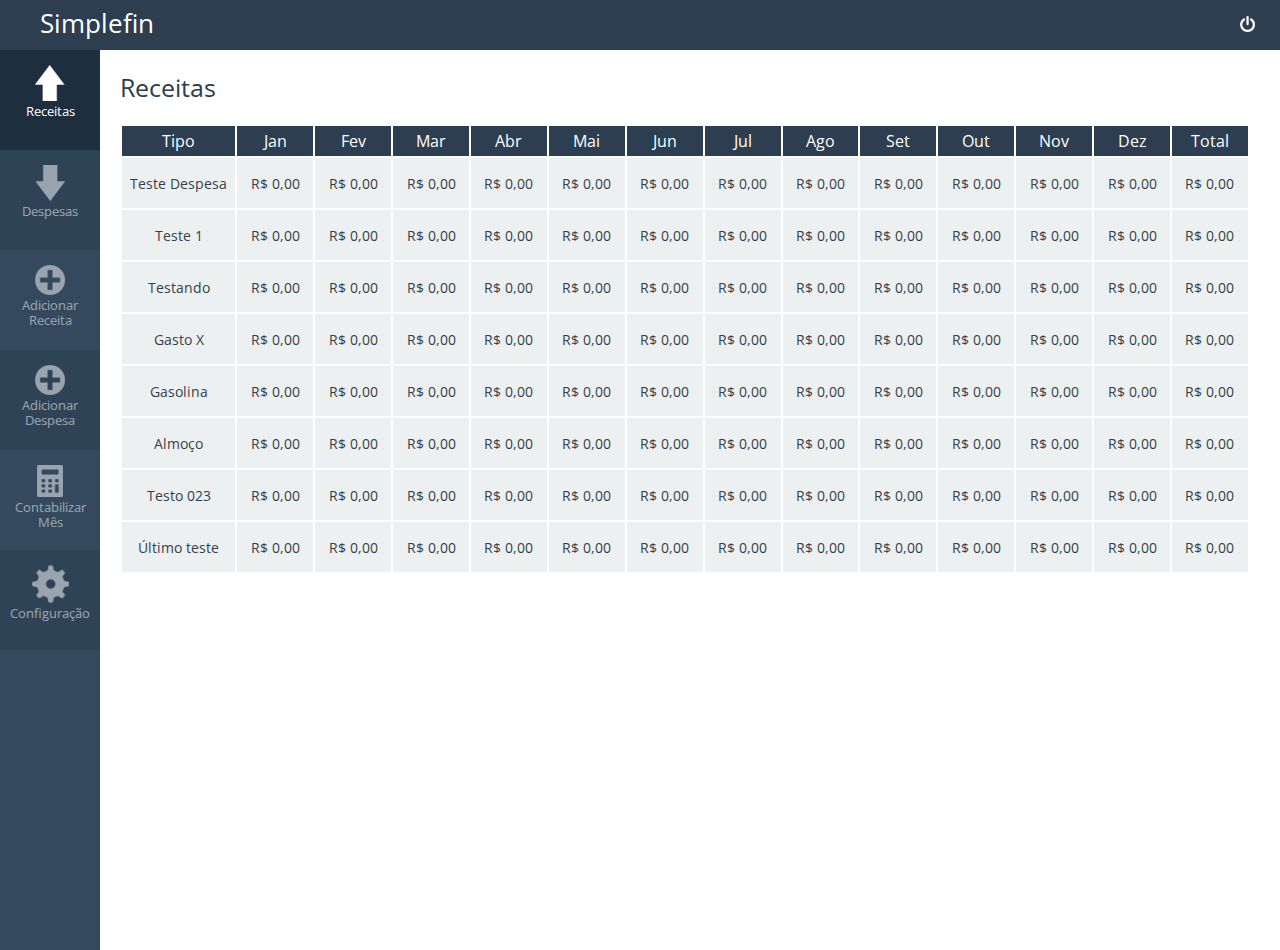
==== index.html @ df0de56c "Tabela criada" ====
<!doctype html>
<html lang="en">
<head>
  <meta charset="UTF-8">
  <link href='http://fonts.googleapis.com/css?family=Open+Sans:400,300,600,700' rel='stylesheet' type='text/css'>
  <title>Simplefin - Simples gerenciador de finanças pessoais</title>
  <link rel="stylesheet" href="css/style.css">
</head>
<body>
<div>
  <header class="header">

    <div class="logo">Simplefin</div>
    <div class="meses-header">
    <table class="tab-header">
      <tr class="tab-header-cab">
        <th class="tab-header-cell tab-tipo"></th>
        <th class="tab-header-cell">Jan</th>
        <th class="tab-header-cell">Fev</th>
        <th class="tab-header-cell">Mar</th>
        <th class="tab-header-cell">Abr</th>
        <th class="tab-header-cell">Mai</th>
        <th class="tab-header-cell">Jun</th>
        <th class="tab-header-cell">Jul</th>
        <th class="tab-header-cell">Ago</th>
        <th class="tab-header-cell">Set</th>
        <th class="tab-header-cell">Out</th>
        <th class="tab-header-cell">Nov</th>
        <th class="tab-header-cell">Dez</th>
        <th class="tab-header-cell"></th>
      </tr>
    </table>

    </div>

    <a href="" class="link-logout">
      <div class="logout">
        <div class="img-logout" title="Sair"></div>
      </div>
    </a>
  </header>


  <div class="nav">
    <ul class="ul-nav">
      <li class="menu-item is-active">
        <a href="" id="icone-receitas" class="menu-item-link"><div class="menu-icone"></div><br>Receitas</a></li>
      <li class="menu-item">
        <a href="" id="icone-despesas" class="menu-item-link fundo-escuro"><div class="menu-icone"></div><br>Despesas</a></li>
      <li class="menu-item">
        <a href="" id="icone-add-receita" class="menu-item-link"><div class="menu-icone"></div><br>Adicionar <br>Receita</a></li>
      <li class="menu-item">
        <a href="" id="icone-add-receita" class="menu-item-link fundo-escuro"><div class="menu-icone"></div><br>Adicionar <br>Despesa</a></li>
      <li class="menu-item">
        <a href="" id="icone-conta" class="menu-item-link"><div class="menu-icone"></div><br>Contabilizar <br>Mês</a></li>
      <li class="menu-item">
        <a href="" id="icone-config" class="menu-item-link fundo-escuro"><div class="menu-icone"></div><br>Configuração</a></li>
    </ul>




  </div>
  <div class="container">
    <h1 class="titulo">Receitas</h1>

    <table class="tab-receitas">
      <tr class="tab-cab">
        <th class="tab-cab-cell tab-tipo">Tipo</th>
        <th class="tab-cab-cell "><span class="th-header">Jan</span></th>
        <th class="tab-cab-cell "><span class="th-header">Fev</span></th>
        <th class="tab-cab-cell "><span class="th-header">Mar</span></th>
        <th class="tab-cab-cell "><span class="th-header">Abr</span></th>
        <th class="tab-cab-cell "><span class="th-header">Mai</span></th>
        <th class="tab-cab-cell "><span class="th-header">Jun</span></th>
        <th class="tab-cab-cell "><span class="th-header">Jul</span></th>
        <th class="tab-cab-cell "><span class="th-header">Ago</span></th>
        <th class="tab-cab-cell "><span class="th-header">Set</span></th>
        <th class="tab-cab-cell "><span class="th-header">Out</span></th>
        <th class="tab-cab-cell "><span class="th-header">Nov</span></th>
        <th class="tab-cab-cell "><span class="th-header">Dez</span></th>
        <th class="tab-cab-cell ">Total</th>
      </tr>
      <tr class="tab-rec-linha">
        <td class="tab-rec-cell">Teste Despesa</td>
        <td class="tab-rec-cell">R$ 0,00</td>
        <td class="tab-rec-cell">R$ 0,00</td>
        <td class="tab-rec-cell">R$ 0,00</td>
        <td class="tab-rec-cell">R$ 0,00</td>
        <td class="tab-rec-cell">R$ 0,00</td>
        <td class="tab-rec-cell">R$ 0,00</td>
        <td class="tab-rec-cell">R$ 0,00</td>
        <td class="tab-rec-cell">R$ 0,00</td>
        <td class="tab-rec-cell">R$ 0,00</td>
        <td class="tab-rec-cell">R$ 0,00</td>
        <td class="tab-rec-cell">R$ 0,00</td>
        <td class="tab-rec-cell">R$ 0,00</td>
        <td class="tab-rec-cell">R$ 0,00</td>
      </tr>
      <tr class="tab-rec-linha">
        <td class="tab-rec-cell">Teste 1</td>
        <td class="tab-rec-cell">R$ 0,00</td>
        <td class="tab-rec-cell">R$ 0,00</td>
        <td class="tab-rec-cell">R$ 0,00</td>
        <td class="tab-rec-cell">R$ 0,00</td>
        <td class="tab-rec-cell">R$ 0,00</td>
        <td class="tab-rec-cell">R$ 0,00</td>
        <td class="tab-rec-cell">R$ 0,00</td>
        <td class="tab-rec-cell">R$ 0,00</td>
        <td class="tab-rec-cell">R$ 0,00</td>
        <td class="tab-rec-cell">R$ 0,00</td>
        <td class="tab-rec-cell">R$ 0,00</td>
        <td class="tab-rec-cell">R$ 0,00</td>
        <td class="tab-rec-cell">R$ 0,00</td>
      </tr>
      <tr class="tab-rec-linha">
        <td class="tab-rec-cell">Testando</td>
        <td class="tab-rec-cell">R$ 0,00</td>
        <td class="tab-rec-cell">R$ 0,00</td>
        <td class="tab-rec-cell">R$ 0,00</td>
        <td class="tab-rec-cell">R$ 0,00</td>
        <td class="tab-rec-cell">R$ 0,00</td>
        <td class="tab-rec-cell">R$ 0,00</td>
        <td class="tab-rec-cell">R$ 0,00</td>
        <td class="tab-rec-cell">R$ 0,00</td>
        <td class="tab-rec-cell">R$ 0,00</td>
        <td class="tab-rec-cell">R$ 0,00</td>
        <td class="tab-rec-cell">R$ 0,00</td>
        <td class="tab-rec-cell">R$ 0,00</td>
        <td class="tab-rec-cell">R$ 0,00</td>
      </tr>
      <tr class="tab-rec-linha">
        <td class="tab-rec-cell">Gasto X</td>
        <td class="tab-rec-cell">R$ 0,00</td>
        <td class="tab-rec-cell">R$ 0,00</td>
        <td class="tab-rec-cell">R$ 0,00</td>
        <td class="tab-rec-cell">R$ 0,00</td>
        <td class="tab-rec-cell">R$ 0,00</td>
        <td class="tab-rec-cell">R$ 0,00</td>
        <td class="tab-rec-cell">R$ 0,00</td>
        <td class="tab-rec-cell">R$ 0,00</td>
        <td class="tab-rec-cell">R$ 0,00</td>
        <td class="tab-rec-cell">R$ 0,00</td>
        <td class="tab-rec-cell">R$ 0,00</td>
        <td class="tab-rec-cell">R$ 0,00</td>
        <td class="tab-rec-cell">R$ 0,00</td>
      </tr>
      <tr class="tab-rec-linha">
        <td class="tab-rec-cell">Gasolina</td>
        <td class="tab-rec-cell">R$ 0,00</td>
        <td class="tab-rec-cell">R$ 0,00</td>
        <td class="tab-rec-cell">R$ 0,00</td>
        <td class="tab-rec-cell">R$ 0,00</td>
        <td class="tab-rec-cell">R$ 0,00</td>
        <td class="tab-rec-cell">R$ 0,00</td>
        <td class="tab-rec-cell">R$ 0,00</td>
        <td class="tab-rec-cell">R$ 0,00</td>
        <td class="tab-rec-cell">R$ 0,00</td>
        <td class="tab-rec-cell">R$ 0,00</td>
        <td class="tab-rec-cell">R$ 0,00</td>
        <td class="tab-rec-cell">R$ 0,00</td>
        <td class="tab-rec-cell">R$ 0,00</td>
      </tr>
      <tr class="tab-rec-linha">
        <td class="tab-rec-cell">Almoço</td>
        <td class="tab-rec-cell">R$ 0,00</td>
        <td class="tab-rec-cell">R$ 0,00</td>
        <td class="tab-rec-cell">R$ 0,00</td>
        <td class="tab-rec-cell">R$ 0,00</td>
        <td class="tab-rec-cell">R$ 0,00</td>
        <td class="tab-rec-cell">R$ 0,00</td>
        <td class="tab-rec-cell">R$ 0,00</td>
        <td class="tab-rec-cell">R$ 0,00</td>
        <td class="tab-rec-cell">R$ 0,00</td>
        <td class="tab-rec-cell">R$ 0,00</td>
        <td class="tab-rec-cell">R$ 0,00</td>
        <td class="tab-rec-cell">R$ 0,00</td>
        <td class="tab-rec-cell">R$ 0,00</td>
      </tr>
      <tr class="tab-rec-linha">
        <td class="tab-rec-cell">Testo 023</td>
        <td class="tab-rec-cell">R$ 0,00</td>
        <td class="tab-rec-cell">R$ 0,00</td>
        <td class="tab-rec-cell">R$ 0,00</td>
        <td class="tab-rec-cell">R$ 0,00</td>
        <td class="tab-rec-cell">R$ 0,00</td>
        <td class="tab-rec-cell">R$ 0,00</td>
        <td class="tab-rec-cell">R$ 0,00</td>
        <td class="tab-rec-cell">R$ 0,00</td>
        <td class="tab-rec-cell">R$ 0,00</td>
        <td class="tab-rec-cell">R$ 0,00</td>
        <td class="tab-rec-cell">R$ 0,00</td>
        <td class="tab-rec-cell">R$ 0,00</td>
        <td class="tab-rec-cell">R$ 0,00</td>
      </tr>
      <tr class="tab-rec-linha">
        <td class="tab-rec-cell">Último teste</td>
        <td class="tab-rec-cell">R$ 0,00</td>
        <td class="tab-rec-cell">R$ 0,00</td>
        <td class="tab-rec-cell">R$ 0,00</td>
        <td class="tab-rec-cell">R$ 0,00</td>
        <td class="tab-rec-cell">R$ 0,00</td>
        <td class="tab-rec-cell">R$ 0,00</td>
        <td class="tab-rec-cell">R$ 0,00</td>
        <td class="tab-rec-cell">R$ 0,00</td>
        <td class="tab-rec-cell">R$ 0,00</td>
        <td class="tab-rec-cell">R$ 0,00</td>
        <td class="tab-rec-cell">R$ 0,00</td>
        <td class="tab-rec-cell">R$ 0,00</td>
        <td class="tab-rec-cell">R$ 0,00</td>
      </tr>

    </table>

<!--   <br>aaa<br>aaa<br>aaa<br>aaa<br>aaa<br>aaa<br>aaa<br>aaa<br>aaa<br>aaa<br>aaa<br>aaa<br>aaa<br>aaa<br>aaa<br>aaa<br>aaa<br>aaa<br>aaa<br>aaa<br>aaa<br>aaa<br>aaa<br>aaa<br>aaa<br>aaa<br>aaa<br>aaa<br>aaa<br>aaa<br>aaa<br>aaa<br>aaa<br>aaa<br>aaa<br>aaa<br>aaa<br>aaa<br>aaa<br>aaa -->

  </div>
  <footer class="footer"></footer>
</div>
<script src="js/jquery-1.11.0.min.js"></script>
<script src="js/header.js"></script>
</body>
</html>
---- css/style.css ----
@import url(sprites.css);.is-hide{display:none}body{margin:0;padding:0;width:100%;height:100%;font-family:'Open Sans',sans-serif}.header{position:fixed;height:50px;width:100%;z-index:10;background-color:#2c3e50}.header .logo{font-family:'Open Sans',sans-serif;font-size:26px;color:#fff;padding:5px 0 0 40px;display:inline-block}.header .meses-header{position:absolute;left:120px;top:7px;display:none;margin:0;padding:0}.header .meses-header .tab-header{box-sizing:border-box;width:100%;text-align:center}.header .meses-header .tab-header .tab-header-cab .tab-header-cell{color:#fff;font-weight:400;height:30px;width:6.9%}.header .meses-header .tab-header .tab-header-cab .tab-header-cell.tab-tipo{width:10.3%}.header a .logout{opacity:1;-webkit-transition:all .1s linear;-moz-transition:all .1s linear;-ms-transition:all .1s linear;-o-transition:all .1s linear;transition:all .1s linear;color:#fff;display:inline-block;float:right;margin:15px 15px 0 0}.header a .logout:hover{opacity:1}.header a .logout .img-logout{margin:0 10px 0 0;display:inline-block;background:url(sprites.png) no-repeat -224px -12px;width:15px;height:16px}.nav{position:fixed;left:0;height:100%;width:100px;background-color:#34495e;z-index:5;padding-top:50px}.nav .ul-nav{list-style:none;margin:0;padding:0}.nav .ul-nav li{margin:0;padding:0;text-align:center;vertical-align:bottom;font-size:13px}.nav .ul-nav li a{box-sizing:border-box;padding-top:15px;color:#fff;text-decoration:none;opacity:.5;display:block;height:100px;-webkit-transition:all .2s linear;-moz-transition:all .2s linear;-ms-transition:all .2s linear;-o-transition:all .2s linear;transition:all .2s linear;line-height:15px}.nav .ul-nav li a .menu-icone{display:inline-block;background-color:#fff;width:30px;height:30px}.nav .ul-nav li a:hover{opacity:1;background-color:#1d2e3f}.nav .ul-nav li a.fundo-escuro{background-color:#2c3e50}.nav .ul-nav li a.fundo-escuro:hover{background-color:#1d2e3f}.nav .ul-nav li.is-active .menu-item-link{opacity:1;display:block;background-color:#1d2e3f}.container{position:absolute;top:50px;padding:20px 30px;padding-left:120px;width:100%;height:100%;box-sizing:border-box}.container h1{font-family:'Open Sans',sans-serif;font-size:25px;color:#2c3e50;font-weight:400;margin:0;padding:0 0 20px}.container .tab-receitas{box-sizing:border-box;width:100%;text-align:center}.container .tab-receitas .tab-cab{background-color:#2c3e50}.container .tab-receitas .tab-cab .tab-cab-cell{padding:0 4px;background-color:#2c3e50;color:#fff;font-weight:400;height:30px;width:6.9%}.container .tab-receitas .tab-cab .tab-cab-cell.tab-tipo{width:10.3%}.container .tab-receitas .tab-cab .th-header{position:relative;z-index:200}.container .tab-receitas .tab-rec-cell{margin:0;padding:0;font-size:14px;color:#373e46;background-color:#ecf0f1;height:50px}
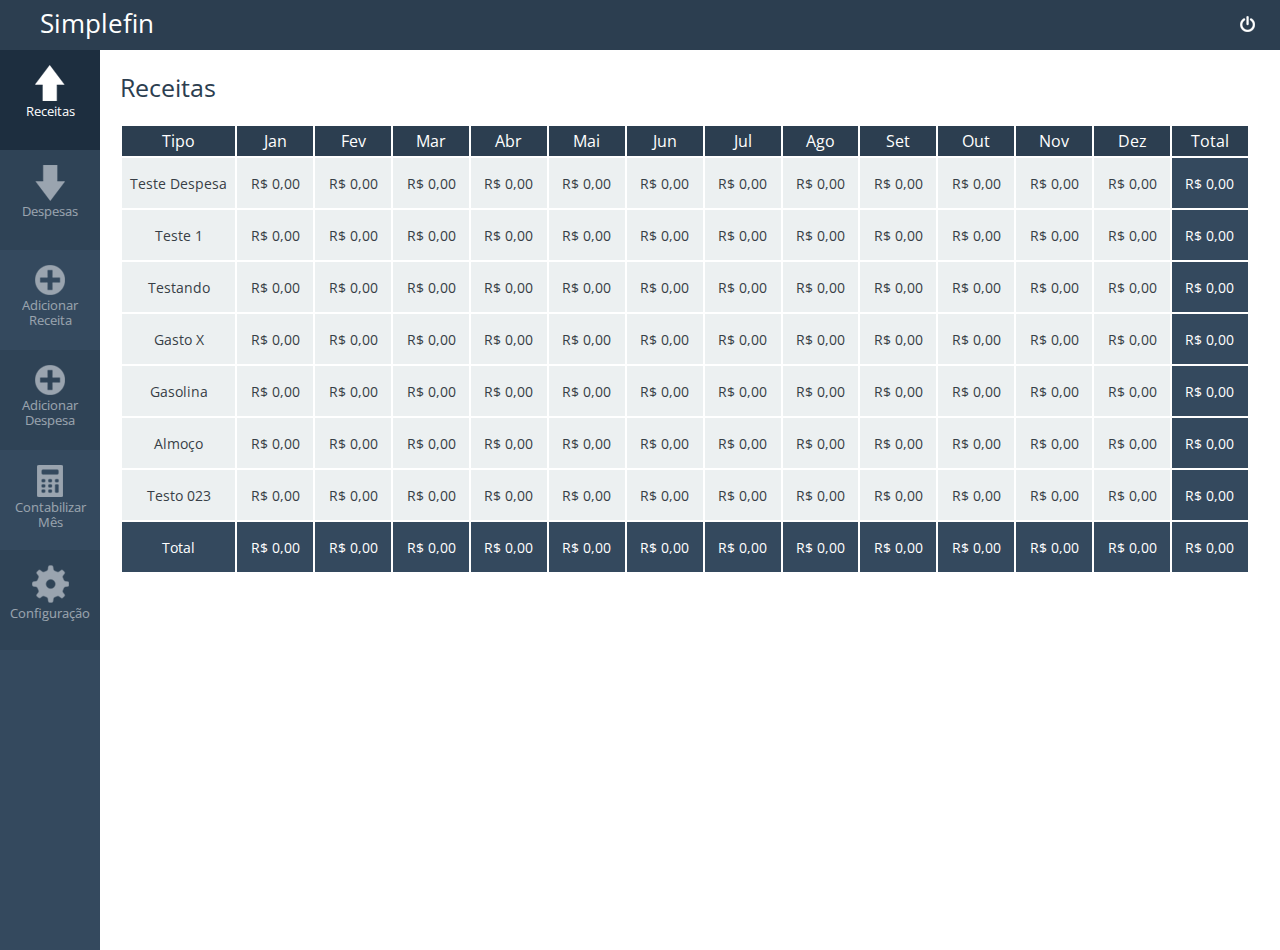
==== commit 13f283f4: "Total feito na tabela" ====
--- a/index.html
+++ b/index.html
@@ -95,7 +95,7 @@
         <td class="tab-rec-cell">R$ 0,00</td>
         <td class="tab-rec-cell">R$ 0,00</td>
         <td class="tab-rec-cell">R$ 0,00</td>
-        <td class="tab-rec-cell">R$ 0,00</td>
+        <td class="tab-rec-cell tab-rec-total">R$ 0,00</td>
       </tr>
       <tr class="tab-rec-linha">
         <td class="tab-rec-cell">Teste 1</td>
@@ -111,7 +111,7 @@
         <td class="tab-rec-cell">R$ 0,00</td>
         <td class="tab-rec-cell">R$ 0,00</td>
         <td class="tab-rec-cell">R$ 0,00</td>
-        <td class="tab-rec-cell">R$ 0,00</td>
+        <td class="tab-rec-cell tab-rec-total">R$ 0,00</td>
       </tr>
       <tr class="tab-rec-linha">
         <td class="tab-rec-cell">Testando</td>
@@ -127,7 +127,7 @@
         <td class="tab-rec-cell">R$ 0,00</td>
         <td class="tab-rec-cell">R$ 0,00</td>
         <td class="tab-rec-cell">R$ 0,00</td>
-        <td class="tab-rec-cell">R$ 0,00</td>
+        <td class="tab-rec-cell tab-rec-total">R$ 0,00</td>
       </tr>
       <tr class="tab-rec-linha">
         <td class="tab-rec-cell">Gasto X</td>
@@ -143,7 +143,7 @@
         <td class="tab-rec-cell">R$ 0,00</td>
         <td class="tab-rec-cell">R$ 0,00</td>
         <td class="tab-rec-cell">R$ 0,00</td>
-        <td class="tab-rec-cell">R$ 0,00</td>
+        <td class="tab-rec-cell tab-rec-total">R$ 0,00</td>
       </tr>
       <tr class="tab-rec-linha">
         <td class="tab-rec-cell">Gasolina</td>
@@ -159,7 +159,7 @@
         <td class="tab-rec-cell">R$ 0,00</td>
         <td class="tab-rec-cell">R$ 0,00</td>
         <td class="tab-rec-cell">R$ 0,00</td>
-        <td class="tab-rec-cell">R$ 0,00</td>
+        <td class="tab-rec-cell tab-rec-total">R$ 0,00</td>
       </tr>
       <tr class="tab-rec-linha">
         <td class="tab-rec-cell">Almoço</td>
@@ -175,7 +175,7 @@
         <td class="tab-rec-cell">R$ 0,00</td>
         <td class="tab-rec-cell">R$ 0,00</td>
         <td class="tab-rec-cell">R$ 0,00</td>
-        <td class="tab-rec-cell">R$ 0,00</td>
+        <td class="tab-rec-cell tab-rec-total">R$ 0,00</td>
       </tr>
       <tr class="tab-rec-linha">
         <td class="tab-rec-cell">Testo 023</td>
@@ -191,23 +191,23 @@
         <td class="tab-rec-cell">R$ 0,00</td>
         <td class="tab-rec-cell">R$ 0,00</td>
         <td class="tab-rec-cell">R$ 0,00</td>
-        <td class="tab-rec-cell">R$ 0,00</td>
-      </tr>
-      <tr class="tab-rec-linha">
-        <td class="tab-rec-cell">Último teste</td>
-        <td class="tab-rec-cell">R$ 0,00</td>
-        <td class="tab-rec-cell">R$ 0,00</td>
-        <td class="tab-rec-cell">R$ 0,00</td>
-        <td class="tab-rec-cell">R$ 0,00</td>
-        <td class="tab-rec-cell">R$ 0,00</td>
-        <td class="tab-rec-cell">R$ 0,00</td>
-        <td class="tab-rec-cell">R$ 0,00</td>
-        <td class="tab-rec-cell">R$ 0,00</td>
-        <td class="tab-rec-cell">R$ 0,00</td>
-        <td class="tab-rec-cell">R$ 0,00</td>
-        <td class="tab-rec-cell">R$ 0,00</td>
-        <td class="tab-rec-cell">R$ 0,00</td>
-        <td class="tab-rec-cell">R$ 0,00</td>
+        <td class="tab-rec-cell tab-rec-total">R$ 0,00</td>
+      </tr>
+      <tr class="tab-rec-linha">
+        <td class="tab-rec-cell tab-rec-total">Total</td>
+        <td class="tab-rec-cell tab-rec-total">R$ 0,00</td>
+        <td class="tab-rec-cell tab-rec-total">R$ 0,00</td>
+        <td class="tab-rec-cell tab-rec-total">R$ 0,00</td>
+        <td class="tab-rec-cell tab-rec-total">R$ 0,00</td>
+        <td class="tab-rec-cell tab-rec-total">R$ 0,00</td>
+        <td class="tab-rec-cell tab-rec-total">R$ 0,00</td>
+        <td class="tab-rec-cell tab-rec-total">R$ 0,00</td>
+        <td class="tab-rec-cell tab-rec-total">R$ 0,00</td>
+        <td class="tab-rec-cell tab-rec-total">R$ 0,00</td>
+        <td class="tab-rec-cell tab-rec-total">R$ 0,00</td>
+        <td class="tab-rec-cell tab-rec-total">R$ 0,00</td>
+        <td class="tab-rec-cell tab-rec-total">R$ 0,00</td>
+        <td class="tab-rec-cell tab-rec-total">R$ 0,00</td>
       </tr>
 
     </table>
--- a/css/style.css
+++ b/css/style.css
@@ -1 +1 @@
-@import url(sprites.css);.is-hide{display:none}body{margin:0;padding:0;width:100%;height:100%;font-family:'Open Sans',sans-serif}.header{position:fixed;height:50px;width:100%;z-index:10;background-color:#2c3e50}.header .logo{font-family:'Open Sans',sans-serif;font-size:26px;color:#fff;padding:5px 0 0 40px;display:inline-block}.header .meses-header{position:absolute;left:120px;top:7px;display:none;margin:0;padding:0}.header .meses-header .tab-header{box-sizing:border-box;width:100%;text-align:center}.header .meses-header .tab-header .tab-header-cab .tab-header-cell{color:#fff;font-weight:400;height:30px;width:6.9%}.header .meses-header .tab-header .tab-header-cab .tab-header-cell.tab-tipo{width:10.3%}.header a .logout{opacity:1;-webkit-transition:all .1s linear;-moz-transition:all .1s linear;-ms-transition:all .1s linear;-o-transition:all .1s linear;transition:all .1s linear;color:#fff;display:inline-block;float:right;margin:15px 15px 0 0}.header a .logout:hover{opacity:1}.header a .logout .img-logout{margin:0 10px 0 0;display:inline-block;background:url(sprites.png) no-repeat -224px -12px;width:15px;height:16px}.nav{position:fixed;left:0;height:100%;width:100px;background-color:#34495e;z-index:5;padding-top:50px}.nav .ul-nav{list-style:none;margin:0;padding:0}.nav .ul-nav li{margin:0;padding:0;text-align:center;vertical-align:bottom;font-size:13px}.nav .ul-nav li a{box-sizing:border-box;padding-top:15px;color:#fff;text-decoration:none;opacity:.5;display:block;height:100px;-webkit-transition:all .2s linear;-moz-transition:all .2s linear;-ms-transition:all .2s linear;-o-transition:all .2s linear;transition:all .2s linear;line-height:15px}.nav .ul-nav li a .menu-icone{display:inline-block;background-color:#fff;width:30px;height:30px}.nav .ul-nav li a:hover{opacity:1;background-color:#1d2e3f}.nav .ul-nav li a.fundo-escuro{background-color:#2c3e50}.nav .ul-nav li a.fundo-escuro:hover{background-color:#1d2e3f}.nav .ul-nav li.is-active .menu-item-link{opacity:1;display:block;background-color:#1d2e3f}.container{position:absolute;top:50px;padding:20px 30px;padding-left:120px;width:100%;height:100%;box-sizing:border-box}.container h1{font-family:'Open Sans',sans-serif;font-size:25px;color:#2c3e50;font-weight:400;margin:0;padding:0 0 20px}.container .tab-receitas{box-sizing:border-box;width:100%;text-align:center}.container .tab-receitas .tab-cab{background-color:#2c3e50}.container .tab-receitas .tab-cab .tab-cab-cell{padding:0 4px;background-color:#2c3e50;color:#fff;font-weight:400;height:30px;width:6.9%}.container .tab-receitas .tab-cab .tab-cab-cell.tab-tipo{width:10.3%}.container .tab-receitas .tab-cab .th-header{position:relative;z-index:200}.container .tab-receitas .tab-rec-cell{margin:0;padding:0;font-size:14px;color:#373e46;background-color:#ecf0f1;height:50px}+@import url(sprites.css);.is-hide{display:none}body{margin:0;padding:0;width:100%;height:100%;font-family:'Open Sans',sans-serif}.header{position:fixed;height:50px;width:100%;z-index:10;background-color:#2c3e50}.header .logo{font-family:'Open Sans',sans-serif;font-size:26px;color:#fff;padding:5px 0 0 40px;display:inline-block}.header .meses-header{position:absolute;left:120px;top:7px;display:none;margin:0;padding:0}.header .meses-header .tab-header{box-sizing:border-box;width:100%;text-align:center}.header .meses-header .tab-header .tab-header-cab .tab-header-cell{color:#fff;font-weight:400;height:30px;width:6.9%}.header .meses-header .tab-header .tab-header-cab .tab-header-cell.tab-tipo{width:10.3%}.header a .logout{opacity:1;-webkit-transition:all .1s linear;-moz-transition:all .1s linear;-ms-transition:all .1s linear;-o-transition:all .1s linear;transition:all .1s linear;color:#fff;display:inline-block;float:right;margin:15px 15px 0 0}.header a .logout:hover{opacity:1}.header a .logout .img-logout{margin:0 10px 0 0;display:inline-block;background:url(sprites.png) no-repeat -224px -12px;width:15px;height:16px}.nav{position:fixed;left:0;height:100%;width:100px;background-color:#34495e;z-index:5;padding-top:50px}.nav .ul-nav{list-style:none;margin:0;padding:0}.nav .ul-nav li{margin:0;padding:0;text-align:center;vertical-align:bottom;font-size:13px}.nav .ul-nav li a{box-sizing:border-box;padding-top:15px;color:#fff;text-decoration:none;opacity:.5;display:block;height:100px;-webkit-transition:all .2s linear;-moz-transition:all .2s linear;-ms-transition:all .2s linear;-o-transition:all .2s linear;transition:all .2s linear;line-height:15px}.nav .ul-nav li a .menu-icone{display:inline-block;background-color:#fff;width:30px;height:30px}.nav .ul-nav li a:hover{opacity:1;background-color:#1d2e3f}.nav .ul-nav li a.fundo-escuro{background-color:#2c3e50}.nav .ul-nav li a.fundo-escuro:hover{background-color:#1d2e3f}.nav .ul-nav li.is-active .menu-item-link{opacity:1;display:block;background-color:#1d2e3f}.container{position:absolute;top:50px;padding:20px 30px;padding-left:120px;width:100%;height:100%;box-sizing:border-box}.container h1{font-family:'Open Sans',sans-serif;font-size:25px;color:#2c3e50;font-weight:400;margin:0;padding:0 0 20px}.container .tab-receitas{box-sizing:border-box;width:100%;text-align:center}.container .tab-receitas .tab-cab{background-color:#2c3e50}.container .tab-receitas .tab-cab .tab-cab-cell{padding:0 4px;background-color:#2c3e50;color:#fff;font-weight:400;height:30px;width:6.9%}.container .tab-receitas .tab-cab .tab-cab-cell.tab-tipo{width:10.3%}.container .tab-receitas .tab-cab .th-header{position:relative;z-index:200}.container .tab-receitas .tab-rec-cell{margin:0;padding:0;font-size:14px;color:#373e46;background-color:#ecf0f1;height:50px}.container .tab-receitas .tab-rec-cell.tab-rec-total{background-color:#34495e;color:#fff}